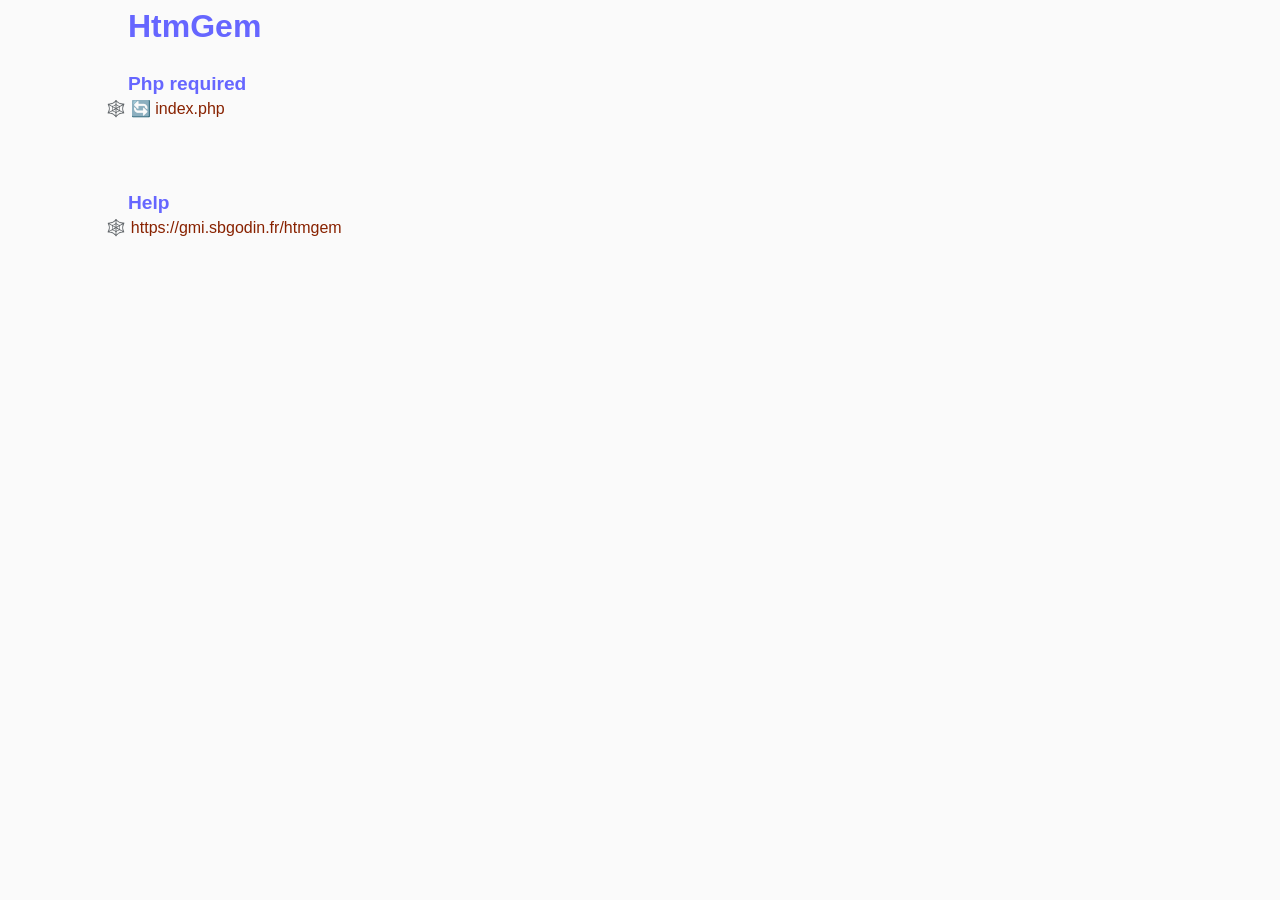
==== index.html @ 1f38941e "Adds index.htm in case of Php not activated" ====
<!DOCTYPE html>
<html>
<head>
<title>HtmGem</title>
<meta http-equiv="Content-Type" content="text/html; charset=utf-8">
<link type='text/css' rel='StyleSheet' href='css/htmgem.css'>
</head>
<body>
<h1>HtmGem</h1>
<p>&nbsp;</p>
<h3>Php required</h3>
<p><a class='http' href='index.php'>🔄 index.php</a></p>
<p>&nbsp;</p>
<p>&nbsp;</p>
<p>&nbsp;</p>
<h3>Help</h3>
<p><a class='https' href='https://gmi.sbgodin.fr/htmgem'>https://gmi.sbgodin.fr/htmgem</a></p>
</body>
</html>
---- css/htmgem.css ----
@import "base.css";

html {
    color:#1E4147;
    background-color:#fafafa;
}


h1, h2, h3 {
    color: #66f;
}

blockquote {
    background-color: #eee;
    border-left: 3px solid #444;
    margin: 1rem -1rem 1rem calc(-1rem - 3px);
    padding: 1rem;
}

a {
    margin: -1.35rem;
    color:#820;
}

a:before {
    content: "🔗 ";
}

a:visited {
    color: #868;
}

a.local:before {
    content: "🛩️ ";
    font-weight: bold;
}

a.gemini:before {
    content: "🚀 ";
}

a.gopher:before {
    content: "📜 ";
}

a.https:before {
    content: "🕸️ ";
    font-weight: bolder;
}

a.http:before {
    content: "🕸️ ";
    font-weight: lighter;
}

a.mumble:before {
    content: "🎤 ";
}

a.mailto:before {
    content: "✉️ ";
}
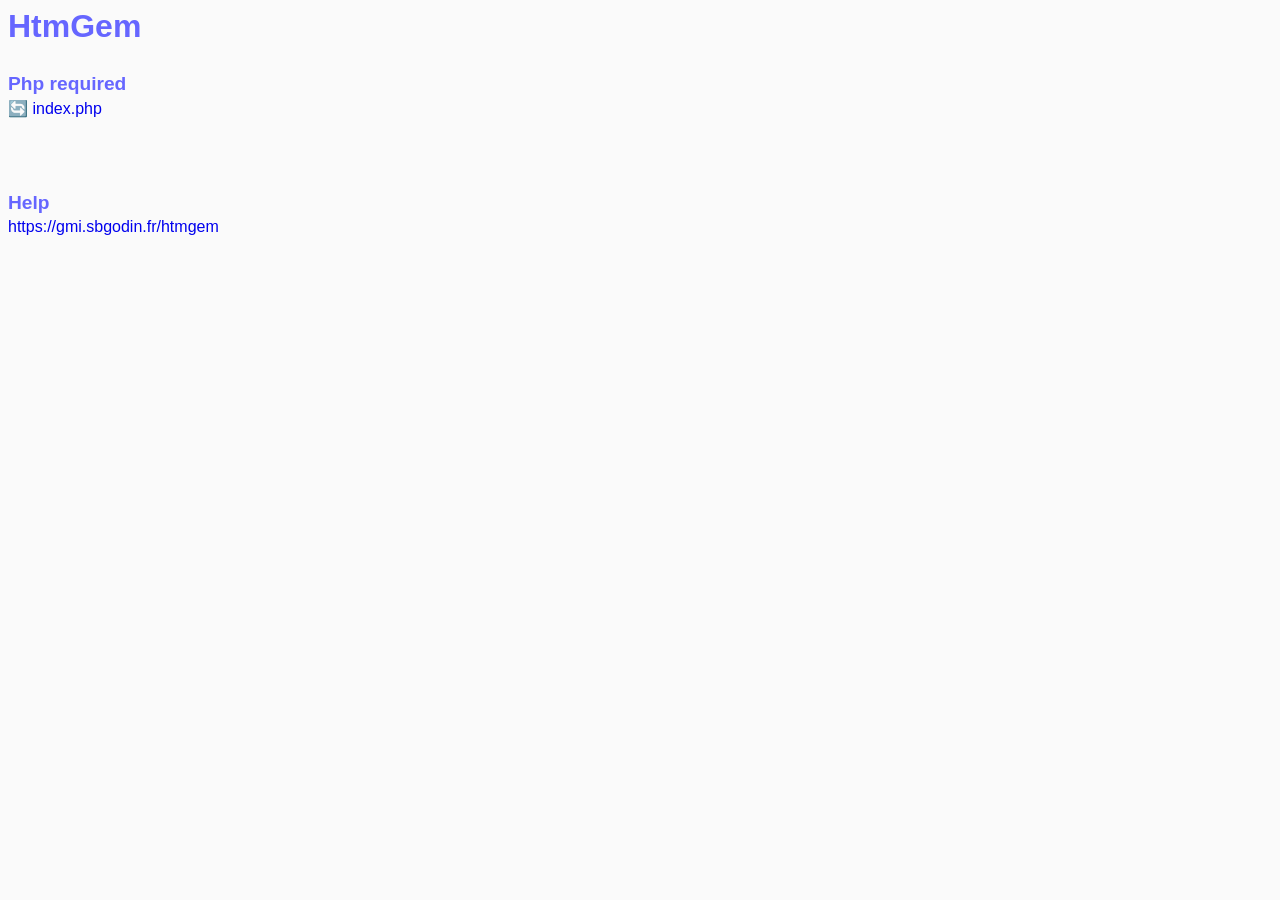
==== commit 678778ba: "Make room for vendor CSS * Creates a default directory for the default css. * Changes the way to add" ====
--- a/index.html
+++ b/index.html
@@ -3,7 +3,7 @@
 <head>
 <title>HtmGem</title>
 <meta http-equiv="Content-Type" content="text/html; charset=utf-8">
-<link type='text/css' rel='StyleSheet' href='css/htmgem.css'>
+<link type='text/css' rel='StyleSheet' href='css/default/htmgem.css'>
 </head>
 <body>
 <h1>HtmGem</h1>
--- a/css/default/htmgem.css
+++ b/css/default/htmgem.css
@@ -0,0 +1,82 @@
+@import "base.css";
+
+html {
+    color:#1E4147;
+    background-color:#fafafa;
+}
+
+
+h1, h2, h3 {
+    color: #66f;
+}
+
+blockquote {
+    background-color: #eee;
+    border-left: 3px solid #444;
+    margin: 1rem -1rem 1rem calc(-1rem - 3px);
+    padding: 1rem;
+}
+
+.menu a, .menu a:visited {
+    color: #888;
+}
+
+.menu a:hover {
+    color: #000;
+}
+
+.menu hr {
+    color: white;
+}
+
+#gmi a {
+    margin: -0.7rem;
+    color:#820;
+}
+
+#gmi a:before {
+    content: "🔗 ";
+}
+
+#gmi a:visited {
+    color: #868;
+}
+
+#gmi a.local:before {
+    content: "🛩️ ";
+    font-weight: bold;
+}
+
+#gmi a.gemini:before {
+    content: "🚀 ";
+}
+
+#gmi a.gopher:before {
+    content: "📜 ";
+}
+
+#gmi a.https:before {
+    content: "🕸️ ";
+    font-weight: bolder;
+}
+
+#gmi a.http:before {
+    content: "🕸️ ";
+    font-weight: lighter;
+}
+
+#gmi a.mumble:before {
+    content: "🎤 ";
+}
+
+#gmi a.mailto:before {
+    content: "✉️ ";
+}
+
+@media only screen and (max-width: 1024px) {
+    
+    #gmi a {
+        margin: -2.9rem;
+    }
+}
+
